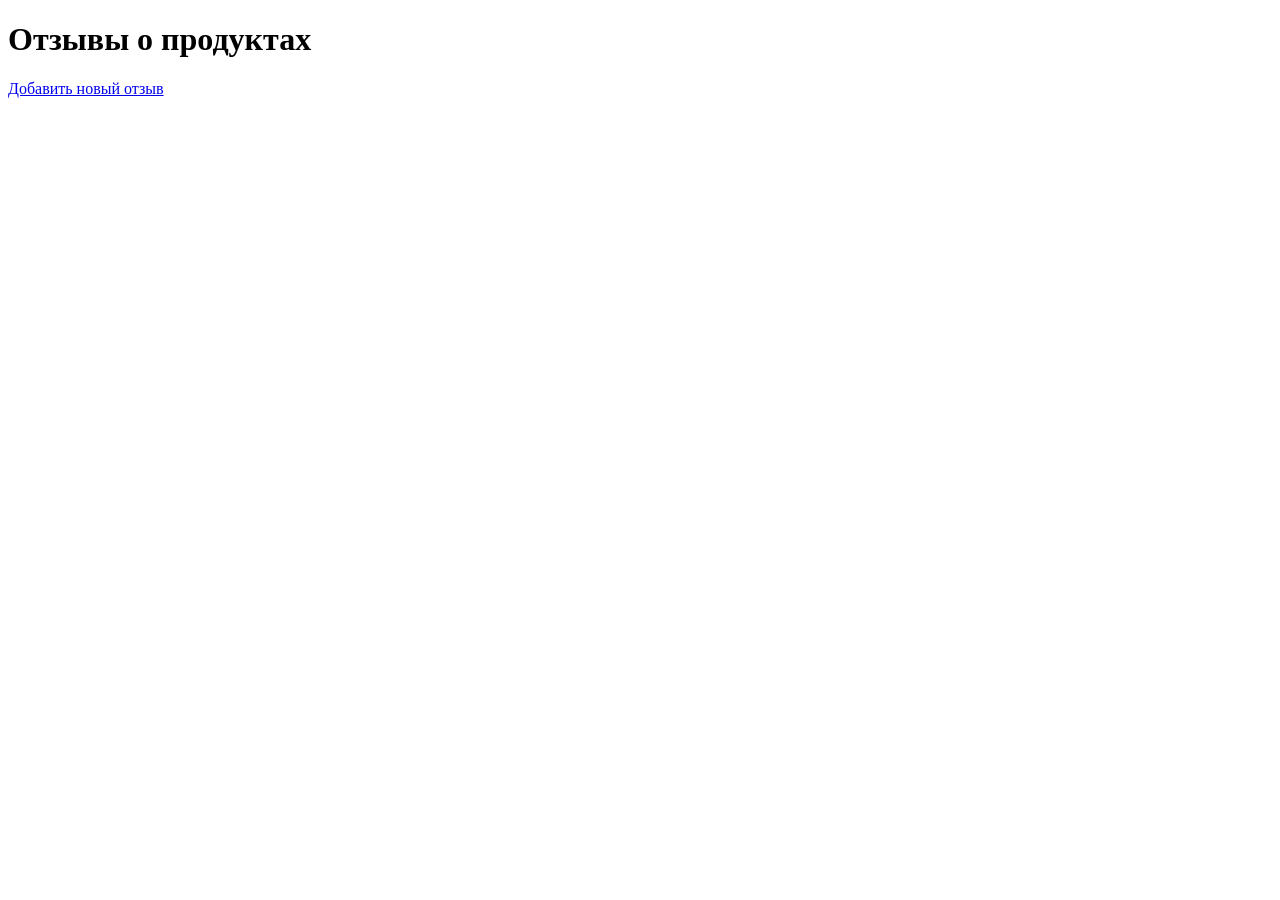
==== homeworkFinal/feedbacks.html @ 7aaf1d28 "finalHomework" ====
<!DOCTYPE html>
<html lang="en">
<head>
    <meta charset="UTF-8">
    <meta name="viewport" content="width=device-width, initial-scale=1.0">
    <title>Document</title>
</head>
<body>
    <h1>Отзывы о продуктах</h1>
    <a href="./index.html">Добавить новый отзыв</a>
    <div class="container"></div>
    <script src="./readFeedBack.js"></script>
</body>
</html>
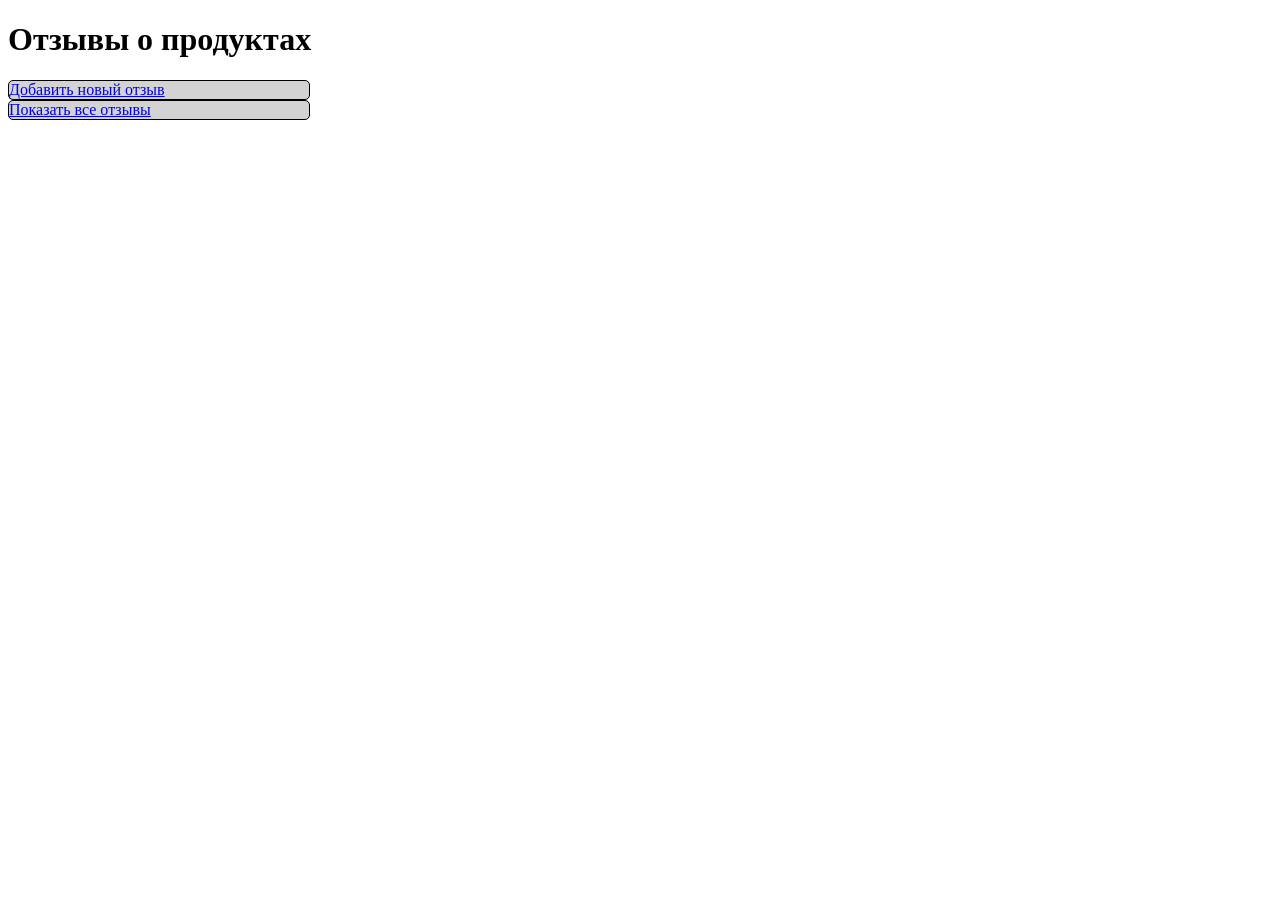
==== commit 80075b56: "filter and delete" ====
--- a/homeworkFinal/feedbacks.html
+++ b/homeworkFinal/feedbacks.html
@@ -1,14 +1,21 @@
 <!DOCTYPE html>
 <html lang="en">
-<head>
-    <meta charset="UTF-8">
-    <meta name="viewport" content="width=device-width, initial-scale=1.0">
-    <title>Document</title>
-</head>
-<body>
-    <h1>Отзывы о продуктах</h1>
-    <a href="./index.html">Добавить новый отзыв</a>
-    <div class="container"></div>
-    <script src="./readFeedBack.js"></script>
-</body>
-</html>+    <head>
+        <meta charset="UTF-8" />
+        <meta name="viewport" content="width=device-width, initial-scale=1.0" />
+        <link rel="stylesheet" href="style.css" />
+        <title>Document</title>
+    </head>
+    <body>
+        <h1>Отзывы о продуктах</h1>
+        <div>
+            <a class="reference" href="./index.html">Добавить новый отзыв</a>
+        </div>
+        <div>
+            <a class="reference" href="./feedbacks.html">Показать все отзывы</a>
+        </div>
+
+        <div class="container"></div>
+        <script src="./readFeedBack.js"></script>
+    </body>
+</html>
--- a/homeworkFinal/style.css
+++ b/homeworkFinal/style.css
@@ -0,0 +1,25 @@
+.form{
+    display: flex;
+    flex-direction: column;
+    gap: 20px;
+}
+.feedback{
+    height: 200px;
+}
+.click_for_filter{
+     width: 100%;
+  height: auto;
+  background: #f5f5f5;
+  border: 2px solid black;
+  cursor: pointer;
+}
+.reference{
+    display: flex;
+    flex-direction: column;
+    justify-content: space-between;
+    max-width: 300px;
+    gap: 20px;
+    border: 1px solid black;
+    border-radius: 5px;
+    background: lightgray;
+}
